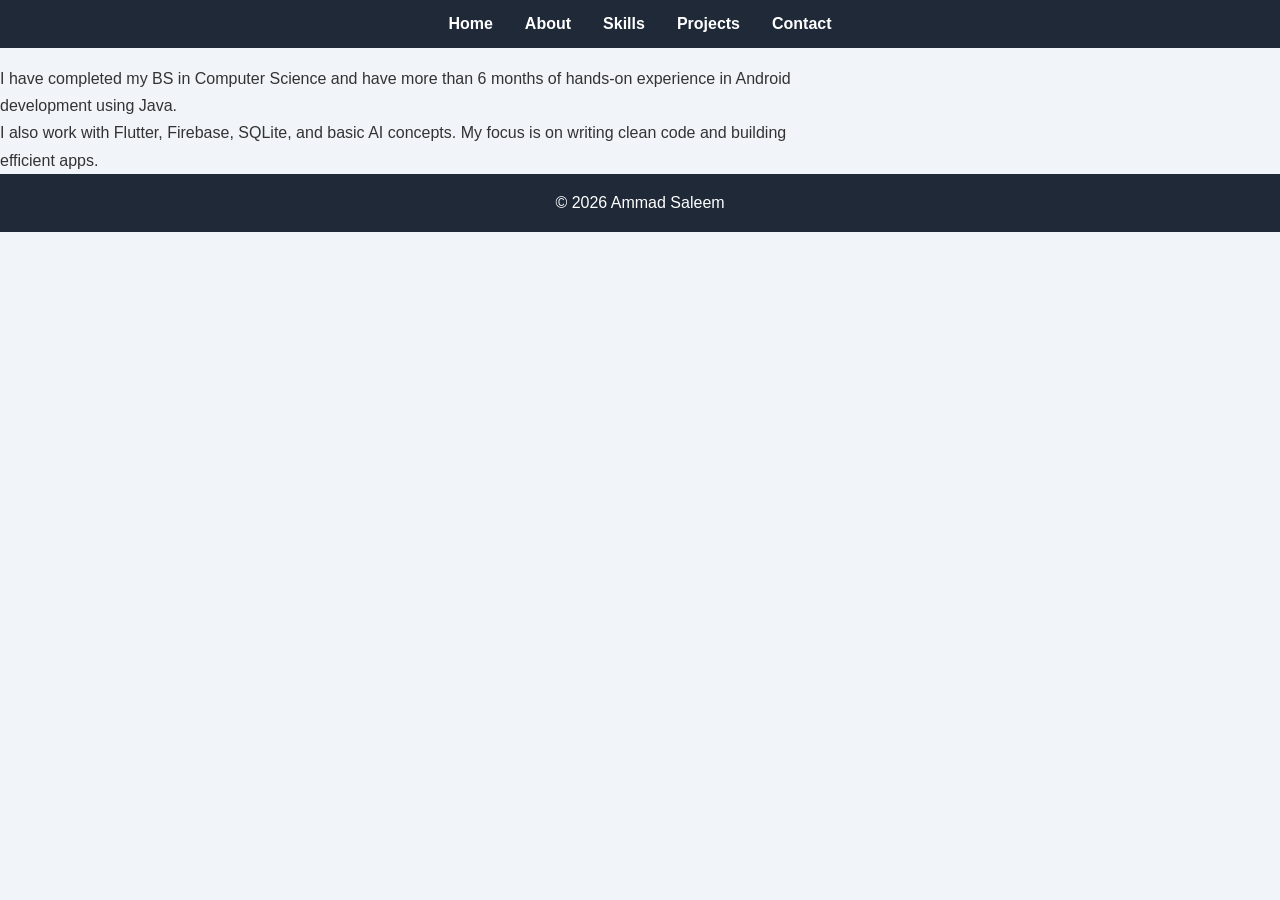
==== about.html @ b6ff25d9 "Add files via upload" ====
<!DOCTYPE html>
<html>
<head>
    <title>About Me</title>
    <link rel="stylesheet" href="style.css">
</head>
<body>

<nav>
    <ul>
        <li><a href="index.html">Home</a></li>
        <li><a href="about.html">About</a></li>
        <li><a href="skills.html">Skills</a></li>
        <li><a href="projects.html">Projects</a></li>
        <li><a href="contact.html">Contact</a></li>
    </ul>
</nav>

<div class="container">
    <h1>About Me</h1>
    <p>
        I have completed my BS in Computer Science and have more than
        6 months of hands-on experience in Android development using Java.
    </p>
    <p>
        I also work with Flutter, Firebase, SQLite, and basic AI concepts.
        My focus is on writing clean code and building efficient apps.
    </p>
</div>

<footer>© 2026 Ammad Saleem</footer>
</body>
</html>
---- style.css ----
*{
    margin:0;
    padding:0;
    box-sizing:border-box;
    font-family:Segoe UI, Arial;
}

html{
    scroll-behavior:smooth;
}

body{
    background:#f1f5f9;
    color:#333;
}

/* NAV */
nav{
    position:fixed;
    top:0;
    width:100%;
    background:#1f2937;
    padding:15px 0;
    z-index:1000;
}

nav ul{
    list-style:none;
    display:flex;
    justify-content:center;
}

nav ul li{
    margin:0 16px;
}

nav ul li a{
    color:#fff;
    text-decoration:none;
    font-weight:600;
}

nav ul li a.active,
nav ul li a:hover{
    color:#22c55e;
}

/* SECTIONS */
.section{
    min-height:100vh;
    padding:120px 80px;
}

.gray{
    background:#ffffff;
}

.hero{
    background:linear-gradient(to right,#e0f2fe,#f0fdf4);
}

h1{
    font-size:48px;
    margin-bottom:10px;
}

h2{
    margin-bottom:20px;
}

p{
    max-width:800px;
    line-height:1.7;
}

/* LIST */
.list li{
    margin-bottom:10px;
}

/* CARDS */
.card{
    background:#f9fafb;
    padding:20px;
    margin-bottom:20px;
    border-left:6px solid #22c55e;
    border-radius:6px;
}

/* BUTTON */
.btn{
    display:inline-block;
    margin-top:20px;
    margin-right:10px;
    padding:12px 20px;
    background:#22c55e;
    color:#fff;
    text-decoration:none;
    border-radius:6px;
}

.btn.dark{
    background:#1f2937;
}

/* FOOTER */
footer{
    text-align:center;
    padding:20px;
    background:#1f2937;
    color:#fff;
}
.card{
    background:#f9fafb;
    padding:20px;
    margin-bottom:20px;
    border-left:6px solid #22c55e;
    border-radius:6px;
    text-align:center;
}

.card-img{
    width:100%;
    max-width:300px;
    cursor:pointer;
    border-radius:6px;
    margin-bottom:10px;
    transition:transform 0.2s;
}

.card-img:hover{
    transform:scale(1.05);
}
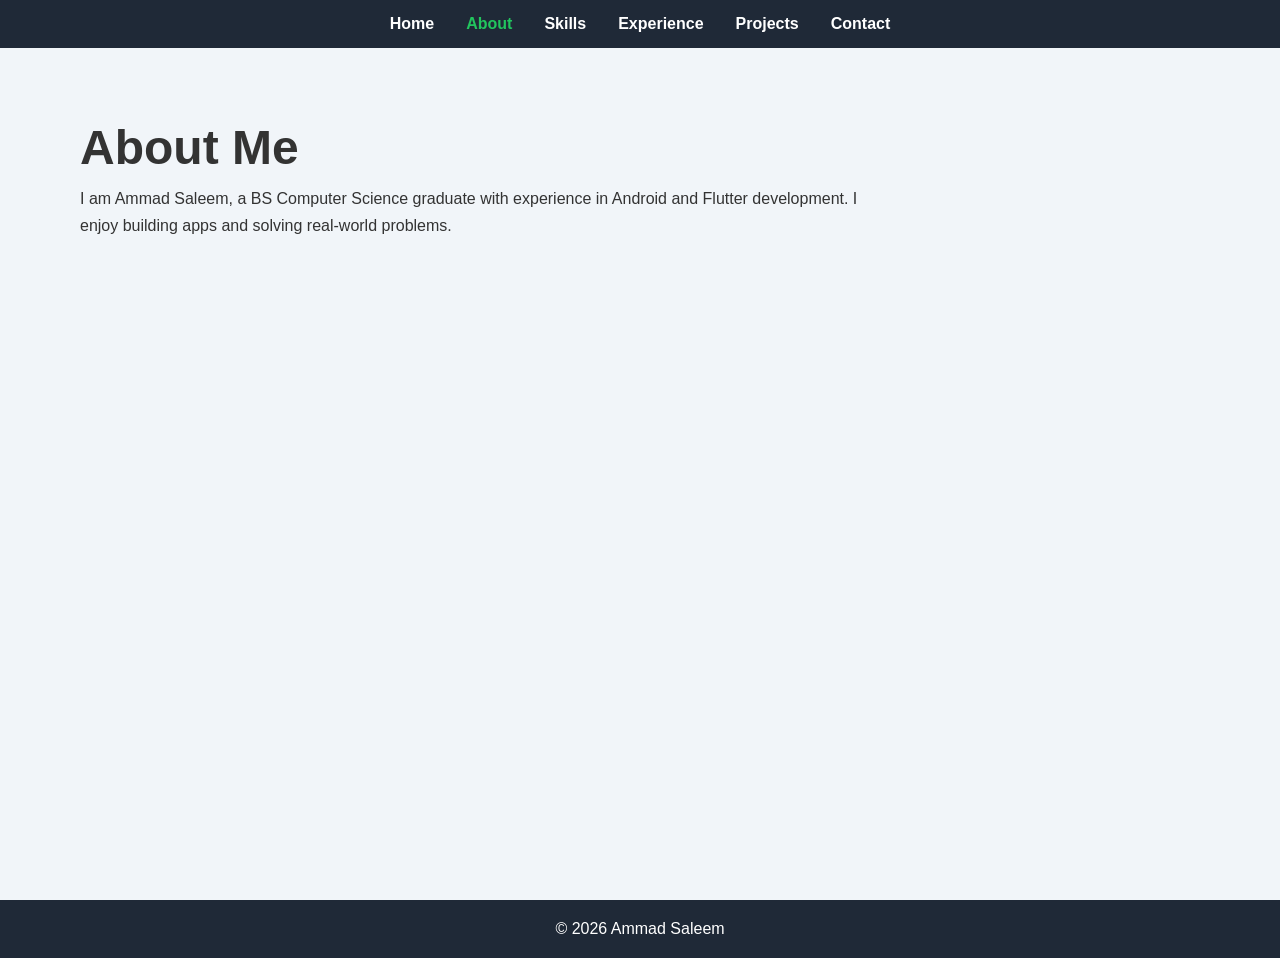
==== commit 4954f5ce: "Update about.html" ====
--- a/about.html
+++ b/about.html
@@ -1,33 +1,28 @@
-<!DOCTYPE html>
+  <!DOCTYPE html>
 <html>
 <head>
-    <title>About Me</title>
+    <title>About Me | Portfolio</title>
     <link rel="stylesheet" href="style.css">
 </head>
 <body>
-
 <nav>
     <ul>
         <li><a href="index.html">Home</a></li>
-        <li><a href="about.html">About</a></li>
+        <li><a href="about.html" class="active">About</a></li>
         <li><a href="skills.html">Skills</a></li>
+        <li><a href="experience.html">Experience</a></li>
         <li><a href="projects.html">Projects</a></li>
         <li><a href="contact.html">Contact</a></li>
     </ul>
 </nav>
 
-<div class="container">
+<section class="section">
     <h1>About Me</h1>
-    <p>
-        I have completed my BS in Computer Science and have more than
-        6 months of hands-on experience in Android development using Java.
-    </p>
-    <p>
-        I also work with Flutter, Firebase, SQLite, and basic AI concepts.
-        My focus is on writing clean code and building efficient apps.
-    </p>
-</div>
+    <p>I am Ammad Saleem, a BS Computer Science graduate with experience in Android and Flutter development. I enjoy building apps and solving real-world problems.</p>
+</section>
 
-<footer>© 2026 Ammad Saleem</footer>
+<footer>
+    © 2026 Ammad Saleem
+</footer>
 </body>
 </html>
